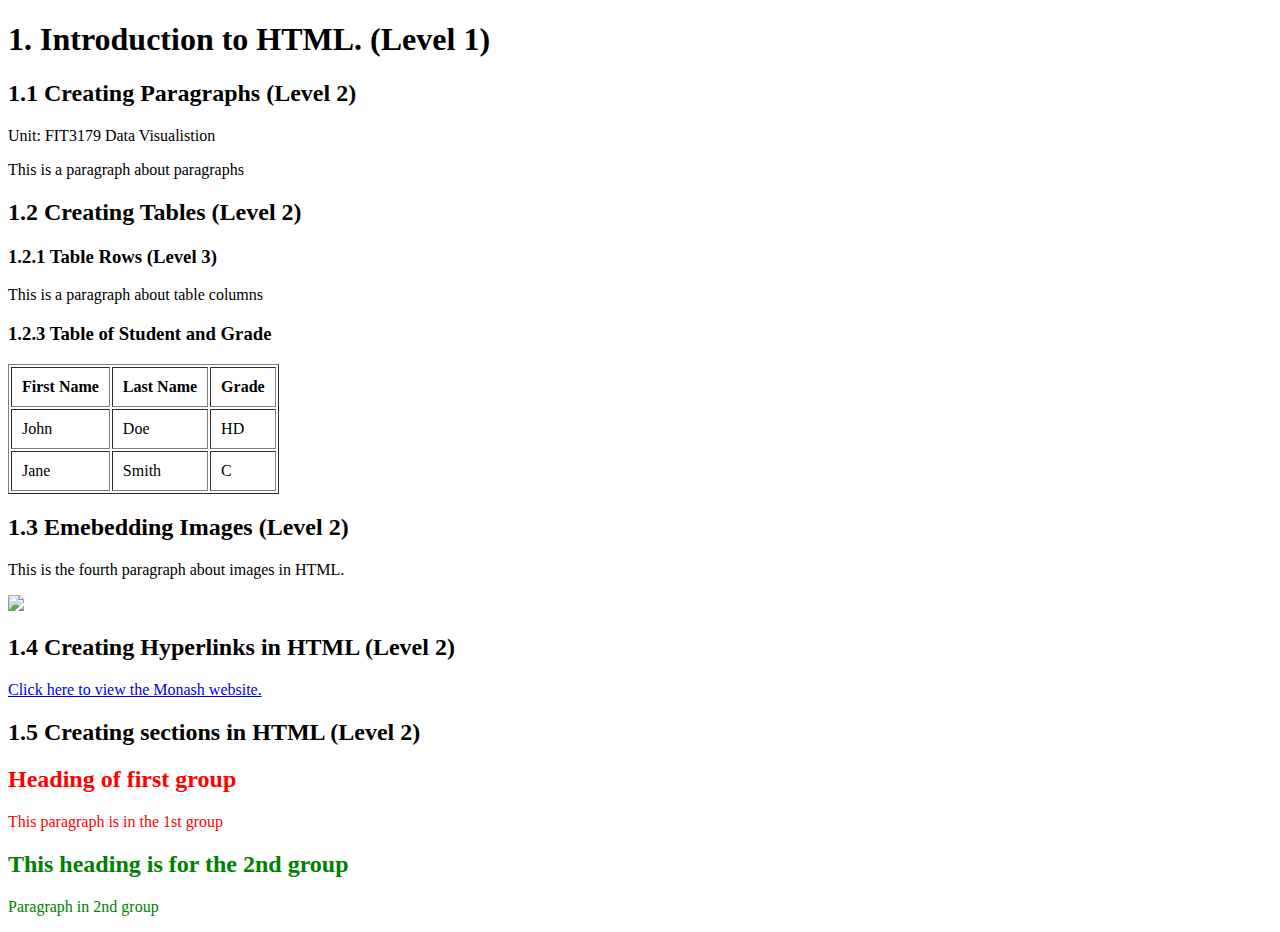
==== index.html @ 12a98c81 "added w4 index html file" ====
<!DOCTYPE html>
<html lang="en">
<head>
    <title>My first HTML Document</title>
</head>
<body>
    <h1> 1. Introduction to HTML. (Level 1) </h1>
    <h2> 1.1 Creating Paragraphs (Level 2) </h2>
    <p> Unit: FIT3179 Data Visualistion </p>
    <p> This is a paragraph about paragraphs </p>

    <h2> 1.2 Creating Tables (Level 2) </h2>
    <h3> 1.2.1 Table Rows (Level 3) </h3>
    <p> This is a paragraph about table columns </p>

    <h3> 1.2.3 Table of Student and Grade </h3>
    <table border = "1" cellpadding = "10%">
        <tr> 
            <th> First Name </th>
            <th> Last Name </th>
            <th> Grade </th>
        </tr>

        <tr>
            <td> John </td>
            <td> Doe </td>
            <td> HD </td>
        </tr>

        <tr>
            <td> Jane </td>
            <td> Smith </td>
            <td> C </td>
        </tr>

    </table>



    <h2> 1.3 Emebedding Images (Level 2) </h2>
    <p> This is the fourth paragraph about images in HTML. </p>
    <img src = "leopard.jpg" />


    <h2> 1.4 Creating Hyperlinks in HTML (Level 2) </h2>
    <a href = "https://www.monash.edu/">
        Click here to view the Monash website.
    </a>


    <h2> 1.5 Creating sections in HTML (Level 2) </h2>
    <div style = "color: red;">
        <h2> Heading of first group </h2>
        <p> This paragraph is in the 1st group </p>
    </div>

    <div style = "color: green;">
        <h2> This heading is for the 2nd group </h2>
        <p> Paragraph in 2nd group </p>

    </div>




</body>
</html>
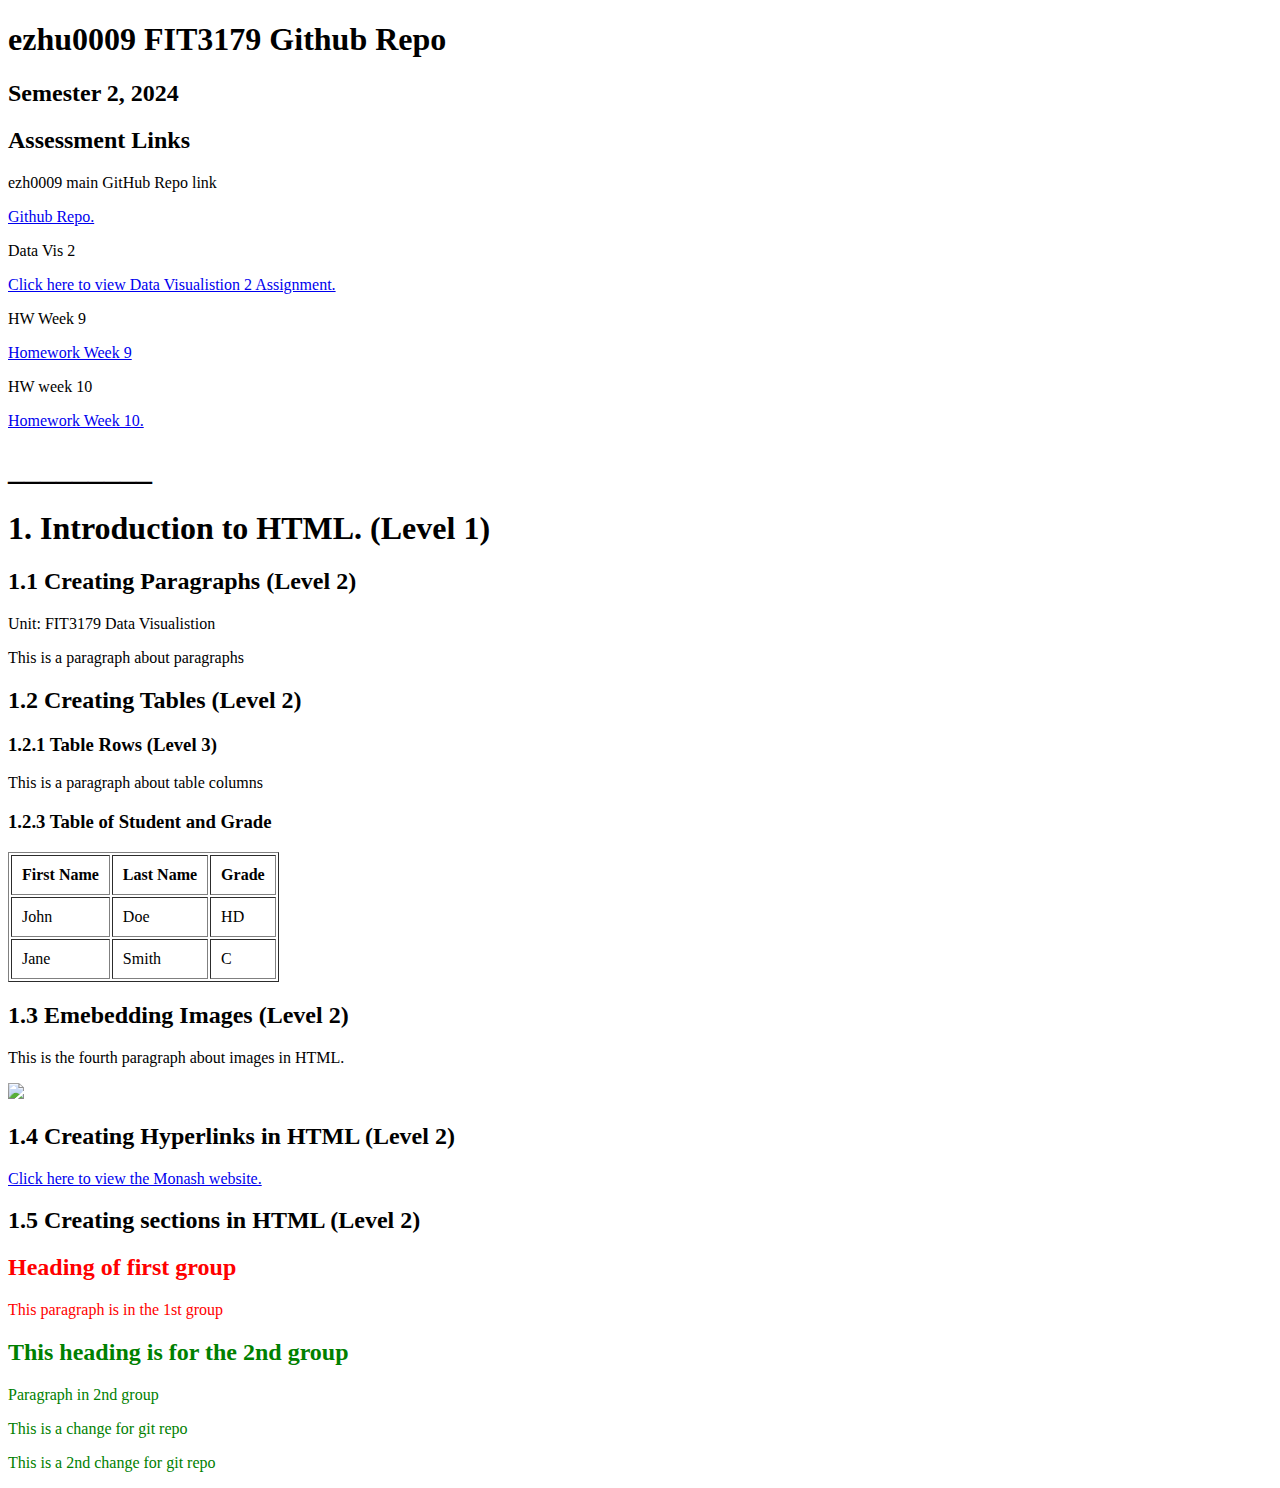
==== commit 560e43c7: "text" ====
--- a/index.html
+++ b/index.html
@@ -4,7 +4,51 @@
 <head>
     <title>My first HTML Document</title>
 </head>
+
+
+
+
 <body>
+    <h1> ezhu0009 FIT3179 Github Repo </h1>
+    <h2> Semester 2, 2024 </h2>
+    
+
+
+    <h2> Assessment Links </h2>
+    <p> ezh0009 main GitHub Repo link </p>
+    <a href = "https://github.com/ezhu0009/FIT3179/tree/main">
+        Github Repo.
+    </a>
+
+
+    <p> Data Vis 2 </p>
+    <a href = "https://ezhu0009.github.io/FIT3179/VIS2/">
+        Click here to view Data Visualistion 2 Assignment. 
+    </a>
+
+
+    <p> HW Week 9 </p>
+    <a href = "https://ezhu0009.github.io/FIT3179/W9_HW_clor/">
+        Homework Week 9
+    </a>
+
+    <p> HW week 10</p>
+    <a href = "https://ezhu0009.github.io/FIT3179/w10_hw_butterfly/">
+        Homework Week 10.
+    </a>
+
+
+
+
+    <h1> _________ </h1>
+
+
+
+
+
+
+
+
     <h1> 1. Introduction to HTML. (Level 1) </h1>
     <h2> 1.1 Creating Paragraphs (Level 2) </h2>
     <p> Unit: FIT3179 Data Visualistion </p>
@@ -59,10 +103,15 @@
         <h2> This heading is for the 2nd group </h2>
         <p> Paragraph in 2nd group </p>
 
+        <p> This is a change for git repo</p>
+        <p> This is a 2nd change for git repo</p>
+
     </div>
 
 
 
 
+
+
 </body>
-</html>+</html>
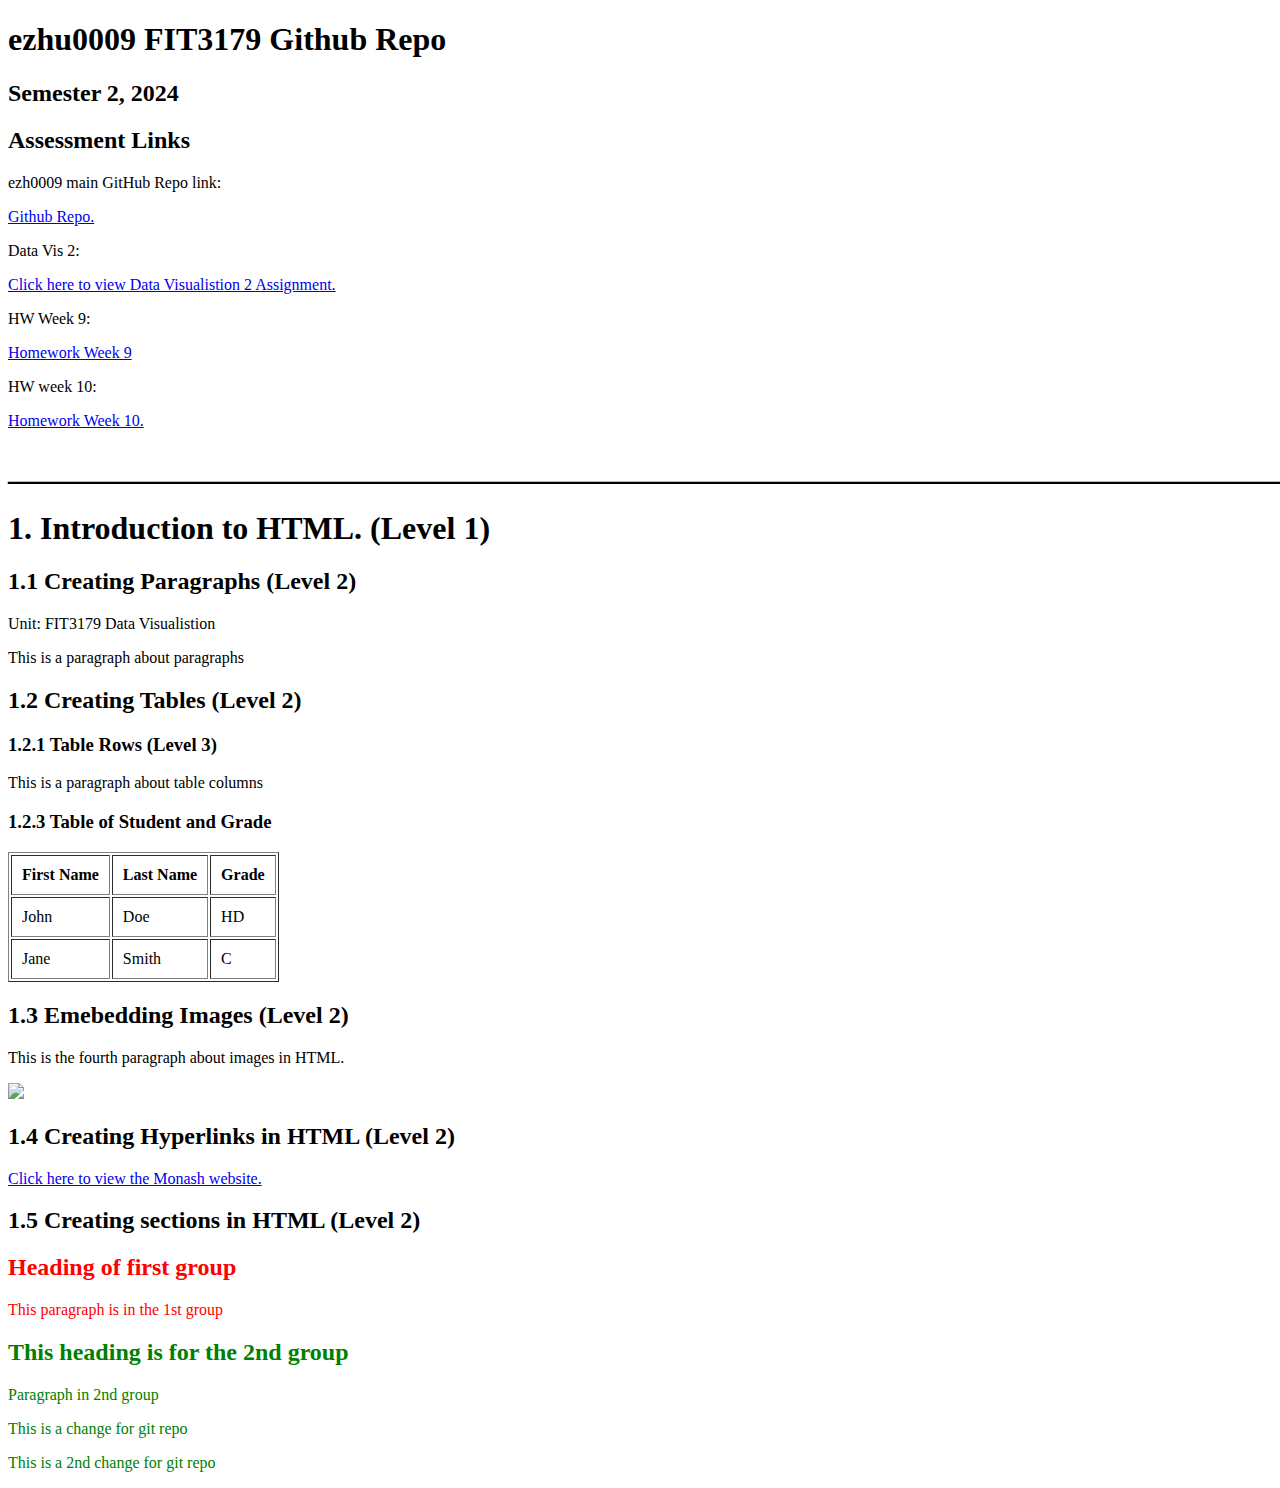
==== commit a369b4e0: "space" ====
--- a/index.html
+++ b/index.html
@@ -15,32 +15,37 @@
 
 
     <h2> Assessment Links </h2>
-    <p> ezh0009 main GitHub Repo link </p>
+    <p> ezh0009 main GitHub Repo link: </p>
     <a href = "https://github.com/ezhu0009/FIT3179/tree/main">
         Github Repo.
     </a>
+    <p> </p>
 
 
-    <p> Data Vis 2 </p>
+    <p> Data Vis 2: </p>
     <a href = "https://ezhu0009.github.io/FIT3179/VIS2/">
         Click here to view Data Visualistion 2 Assignment. 
     </a>
+    <p> </p>
 
 
-    <p> HW Week 9 </p>
+    <p> HW Week 9:  </p>
     <a href = "https://ezhu0009.github.io/FIT3179/W9_HW_clor/">
         Homework Week 9
     </a>
+    <p> </p>
 
-    <p> HW week 10</p>
+
+    <p> HW week 10: </p>
     <a href = "https://ezhu0009.github.io/FIT3179/w10_hw_butterfly/">
         Homework Week 10.
     </a>
+    
 
 
 
 
-    <h1> _________ </h1>
+    <h1> ________________________________________________________________________________ </h1>
 
 
 
